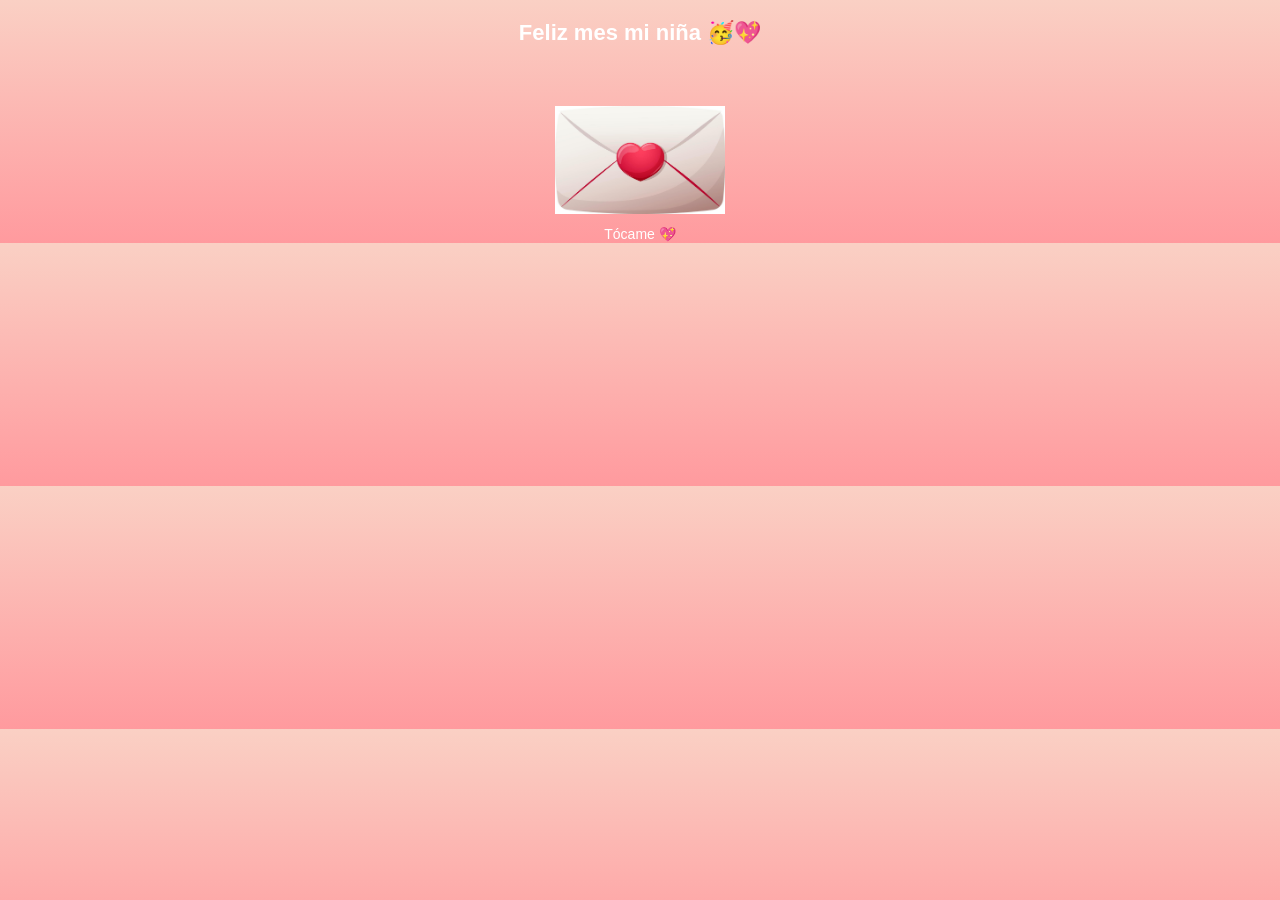
==== index.html @ befe0d63 "Rename Love.html to index.html" ====
<!DOCTYPE html>
<html lang="es">
<head>
<meta charset="UTF-8">

<meta name="viewport" content="width=device-width, initial-scale=1.0">

<title>Zoe 💖</title>
<link rel="stylesheet" href="styles.css">
</head>
<body>

<h1>Feliz mes mi niña 🥳💖</h1>

<div class="contenedor">

    <div class="carta-wrapper" onclick="abrirCarta()">
        <img src="carta.jpg" class="carta">
        <div class="tap">Tócame 💖</div>
    </div>

</div>

<div class="hoja" id="hoja" ontouchstart="startTouch(event)" ontouchmove="moveTouch(event)">

    <div class="fondo-cielo"></div>

    <div class="corazones-hoja">
        <span>💖</span><span>💖</span><span>💖</span><span>💖</span><span>💖</span>
        <span>💖</span><span>💖</span><span>💖</span><span>💖</span><span>💖</span>
        <span>💖</span><span>💖</span>
    </div>

    <div class="hoja-contenido">

        <div class="titulo-hoja">
            💖 Un mes contigo 💖
        </div>

        <div class="contenido">
            <p>
            Hoy es un dia especial, celebramos un mes siendo novios y quiero agradecerte por estar conmigo estos dias, por aguantarme mis berrinches, mis celos, por siempre estar para mi, no dejarme solo, entenderme y explicarme cuando sobre pienso, eres la meor novia, la mas linda, bonita, bella, wapa, preciosa, hermosa, interesante, divertida, maravillosa, asombrosa, unica, especial y perfecta de todo el mundoooo, me encantas demasiado, me gustas un monton, estas en mi mente 24/7 no paro de pensar en ti, ojala nunca te vayas de mi vida, estemos hasta q nuestras almas desaparezcan, pq te juro q mi amor por ti jamas acabara, mi amor por ti aumenta cada segundo mas y nada ni nadie hara q eso cambie, siempre estare para ti ayudandote, apoyandote, entendiendote, escuchandote y cuidandote, se q nuestro amor sera bonito y durara no solo un mes ni 2 si no años, viviremos juntos, nos casaremos y tendremos una niña hermosa como tu.  

            Y también quiero que sepas que cada momento contigo es único, que cada risa, cada mirada y cada palabra tuya se quedan guardadas en mi corazón como los recuerdos más bonitos de mi vida. 💖
            </p>
        </div>

    </div>

</div>

<script>
let startY = 0;

function abrirCarta(){
    document.getElementById("hoja").classList.add("mostrar");

    if (navigator.vibrate) {
        navigator.vibrate(100);
    }
}

function startTouch(e){
    startY = e.touches[0].clientY;
}

function moveTouch(e){
    let endY = e.touches[0].clientY;

    if (startY - endY < -80) {
        document.getElementById("hoja").classList.remove("mostrar");
    }
}
</script>

</body>
</html>
---- styles.css ----
body {
    margin: 0;
    font-family: Arial, sans-serif;
    background: linear-gradient(to top, #ff9a9e, #fad0c4);
    text-align: center;
    overflow-x: hidden;
}

h1 {
    color: white;
    margin-top: 20px;
    font-size: 22px;
}

.contenedor {
    margin-top: 60px;
}

.carta-wrapper {
    display: inline-block;
    animation: flotar 3s infinite ease-in-out;
}

.carta {
    width: 170px;
    transition: transform 0.3s;
}

.carta-wrapper:active .carta {
    transform: scale(1.08);
}

.tap {
    color: white;
    font-size: 14px;
    margin-top: 8px;
}

.hoja {
    position: fixed;
    inset: 0;
    display: none;
    justify-content: center;
    align-items: center;
    overflow: hidden;

    animation: aparecer 0.4s ease;
}

.hoja.mostrar {
    display: flex;
}

.fondo-cielo {
    position: absolute;
    inset: 0;
    background: url("cielo.png") center/cover no-repeat;
    z-index: 0;
}

.corazones-hoja {
    position: absolute;
    inset: 0;
    pointer-events: none;
    z-index: 1;
}

.corazones-hoja span {
    position: absolute;
    font-size: 22px;
    opacity: 0;
    animation: subir 6s infinite;
}

.corazones-hoja span:nth-child(1) { left: 5%; animation-delay: 0s; }
.corazones-hoja span:nth-child(2) { left: 15%; animation-delay: 1s; }
.corazones-hoja span:nth-child(3) { left: 25%; animation-delay: 2s; }
.corazones-hoja span:nth-child(4) { left: 35%; animation-delay: 0.5s; }
.corazones-hoja span:nth-child(5) { left: 45%; animation-delay: 1.5s; }
.corazones-hoja span:nth-child(6) { left: 55%; animation-delay: 2.5s; }
.corazones-hoja span:nth-child(7) { left: 65%; animation-delay: 1.2s; }
.corazones-hoja span:nth-child(8) { left: 75%; animation-delay: 2.2s; }
.corazones-hoja span:nth-child(9) { left: 85%; animation-delay: 0.8s; }
.corazones-hoja span:nth-child(10) { left: 95%; animation-delay: 1.8s; }
.corazones-hoja span:nth-child(11) { left: 50%; animation-delay: 3s; }
.corazones-hoja span:nth-child(12) { left: 20%; animation-delay: 3.5s; }

.hoja-contenido {
    position: relative;
    z-index: 2;
    display: flex;
    flex-direction: column;
    align-items: center;
}

.titulo-hoja {
    font-size: 20px;
    color: white;
    margin-bottom: 10px;
    text-shadow: 0 0 10px rgba(0,0,0,0.6);
}

.contenido {
    background: rgba(255,255,255,0.92);
    width: 88%;
    max-width: 700px;
    max-height: 80vh;
    overflow-y: auto;
    padding: 20px;
    border-radius: 15px;

    font-size: 15px;
    line-height: 1.6;
    text-align: justify;
}

@keyframes subir {
    0% {bottom: -10%; opacity: 0; transform: scale(0.8);}
    30% {opacity: 1;}
    100% {bottom: 110%; opacity: 0; transform: scale(1.2);}
}

@keyframes aparecer {
    from {opacity: 0; transform: scale(0.95);}
    to {opacity: 1; transform: scale(1);}
}

@keyframes flotar {
    0%,100% {transform: translateY(0);}
    50% {transform: translateY(-10px);}
}

@media (max-width: 768px) {
    .carta {
        width: 140px;
    }

    h1 {
        font-size: 18px;
    }

    .contenido {
        font-size: 14px;
        max-height: 75vh;
    }

    .titulo-hoja {
        font-size: 18px;
    }
}
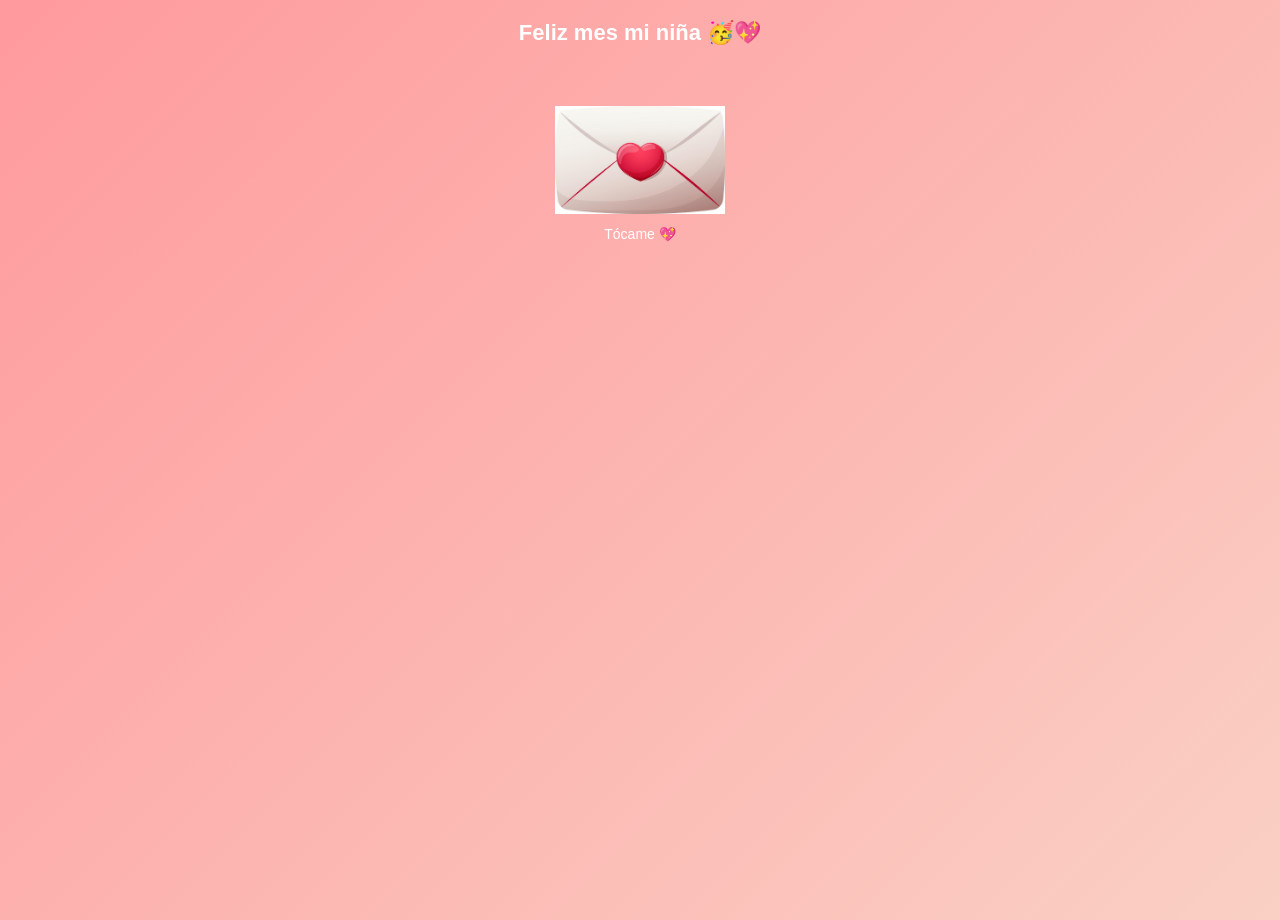
==== commit 19cd334c: "Update index.html" ====
--- a/index.html
+++ b/index.html
@@ -2,34 +2,29 @@
 <html lang="es">
 <head>
 <meta charset="UTF-8">
-
 <meta name="viewport" content="width=device-width, initial-scale=1.0">
-
 <title>Zoe 💖</title>
 <link rel="stylesheet" href="styles.css">
 </head>
+
 <body>
 
 <h1>Feliz mes mi niña 🥳💖</h1>
 
 <div class="contenedor">
-
     <div class="carta-wrapper" onclick="abrirCarta()">
-        <img src="carta.jpg" class="carta">
+        <img src="carta.jpg" class="carta" alt="carta">
         <div class="tap">Tócame 💖</div>
     </div>
-
 </div>
 
-<div class="hoja" id="hoja" ontouchstart="startTouch(event)" ontouchmove="moveTouch(event)">
+<!-- HOJA -->
+<div class="hoja" id="hoja">
 
     <div class="fondo-cielo"></div>
 
-    <div class="corazones-hoja">
-        <span>💖</span><span>💖</span><span>💖</span><span>💖</span><span>💖</span>
-        <span>💖</span><span>💖</span><span>💖</span><span>💖</span><span>💖</span>
-        <span>💖</span><span>💖</span>
-    </div>
+    <!-- corazones -->
+    <div class="corazones-hoja" id="corazones"></div>
 
     <div class="hoja-contenido">
 
@@ -39,9 +34,8 @@
 
         <div class="contenido">
             <p>
-            Hoy es un dia especial, celebramos un mes siendo novios y quiero agradecerte por estar conmigo estos dias, por aguantarme mis berrinches, mis celos, por siempre estar para mi, no dejarme solo, entenderme y explicarme cuando sobre pienso, eres la meor novia, la mas linda, bonita, bella, wapa, preciosa, hermosa, interesante, divertida, maravillosa, asombrosa, unica, especial y perfecta de todo el mundoooo, me encantas demasiado, me gustas un monton, estas en mi mente 24/7 no paro de pensar en ti, ojala nunca te vayas de mi vida, estemos hasta q nuestras almas desaparezcan, pq te juro q mi amor por ti jamas acabara, mi amor por ti aumenta cada segundo mas y nada ni nadie hara q eso cambie, siempre estare para ti ayudandote, apoyandote, entendiendote, escuchandote y cuidandote, se q nuestro amor sera bonito y durara no solo un mes ni 2 si no años, viviremos juntos, nos casaremos y tendremos una niña hermosa como tu.  
-
-            Y también quiero que sepas que cada momento contigo es único, que cada risa, cada mirada y cada palabra tuya se quedan guardadas en mi corazón como los recuerdos más bonitos de mi vida. 💖
+            Hoy es un día especial, celebramos un mes siendo novios...
+            💖
             </p>
         </div>
 
@@ -50,26 +44,26 @@
 </div>
 
 <script>
-let startY = 0;
-
 function abrirCarta(){
     document.getElementById("hoja").classList.add("mostrar");
 
     if (navigator.vibrate) {
-        navigator.vibrate(100);
+        navigator.vibrate(50);
     }
 }
 
-function startTouch(e){
-    startY = e.touches[0].clientY;
-}
+/* generar corazones */
+const contenedor = document.getElementById("corazones");
 
-function moveTouch(e){
-    let endY = e.touches[0].clientY;
+for (let i = 0; i < 20; i++) {
+    let span = document.createElement("span");
+    span.innerHTML = "💖";
 
-    if (startY - endY < -80) {
-        document.getElementById("hoja").classList.remove("mostrar");
-    }
+    span.style.left = Math.random() * 100 + "%";
+    span.style.animationDelay = Math.random() * 5 + "s";
+    span.style.fontSize = (16 + Math.random() * 20) + "px";
+
+    contenedor.appendChild(span);
 }
 </script>
 
--- a/styles.css
+++ b/styles.css
@@ -1,33 +1,42 @@
+/* 🔥 FIX GLOBAL */
+* {
+    box-sizing: border-box;
+}
+
+/* BODY (ARREGLADO) */
 body {
     margin: 0;
     font-family: Arial, sans-serif;
-    background: linear-gradient(to top, #ff9a9e, #fad0c4);
+
+    /* fondo estable sin glitches */
+    background: linear-gradient(135deg, #ff9a9e, #fad0c4);
+
     text-align: center;
     overflow-x: hidden;
+
+    min-height: 100vh;
 }
 
+/* título */
 h1 {
     color: white;
     margin-top: 20px;
     font-size: 22px;
 }
 
+/* contenedor carta */
 .contenedor {
     margin-top: 60px;
 }
 
 .carta-wrapper {
     display: inline-block;
+    cursor: pointer;
     animation: flotar 3s infinite ease-in-out;
 }
 
 .carta {
     width: 170px;
-    transition: transform 0.3s;
-}
-
-.carta-wrapper:active .carta {
-    transform: scale(1.08);
 }
 
 .tap {
@@ -36,6 +45,7 @@
     margin-top: 8px;
 }
 
+/* HOJA */
 .hoja {
     position: fixed;
     inset: 0;
@@ -43,14 +53,14 @@
     justify-content: center;
     align-items: center;
     overflow: hidden;
-
-    animation: aparecer 0.4s ease;
+    background: transparent;
 }
 
 .hoja.mostrar {
     display: flex;
 }
 
+/* fondo dentro de hoja */
 .fondo-cielo {
     position: absolute;
     inset: 0;
@@ -58,6 +68,7 @@
     z-index: 0;
 }
 
+/* corazones */
 .corazones-hoja {
     position: absolute;
     inset: 0;
@@ -72,19 +83,7 @@
     animation: subir 6s infinite;
 }
 
-.corazones-hoja span:nth-child(1) { left: 5%; animation-delay: 0s; }
-.corazones-hoja span:nth-child(2) { left: 15%; animation-delay: 1s; }
-.corazones-hoja span:nth-child(3) { left: 25%; animation-delay: 2s; }
-.corazones-hoja span:nth-child(4) { left: 35%; animation-delay: 0.5s; }
-.corazones-hoja span:nth-child(5) { left: 45%; animation-delay: 1.5s; }
-.corazones-hoja span:nth-child(6) { left: 55%; animation-delay: 2.5s; }
-.corazones-hoja span:nth-child(7) { left: 65%; animation-delay: 1.2s; }
-.corazones-hoja span:nth-child(8) { left: 75%; animation-delay: 2.2s; }
-.corazones-hoja span:nth-child(9) { left: 85%; animation-delay: 0.8s; }
-.corazones-hoja span:nth-child(10) { left: 95%; animation-delay: 1.8s; }
-.corazones-hoja span:nth-child(11) { left: 50%; animation-delay: 3s; }
-.corazones-hoja span:nth-child(12) { left: 20%; animation-delay: 3.5s; }
-
+/* contenedor */
 .hoja-contenido {
     position: relative;
     z-index: 2;
@@ -93,6 +92,7 @@
     align-items: center;
 }
 
+/* título */
 .titulo-hoja {
     font-size: 20px;
     color: white;
@@ -100,6 +100,7 @@
     text-shadow: 0 0 10px rgba(0,0,0,0.6);
 }
 
+/* texto */
 .contenido {
     background: rgba(255,255,255,0.92);
     width: 88%;
@@ -114,22 +115,19 @@
     text-align: justify;
 }
 
-@keyframes subir {
-    0% {bottom: -10%; opacity: 0; transform: scale(0.8);}
-    30% {opacity: 1;}
-    100% {bottom: 110%; opacity: 0; transform: scale(1.2);}
-}
-
-@keyframes aparecer {
-    from {opacity: 0; transform: scale(0.95);}
-    to {opacity: 1; transform: scale(1);}
-}
-
+/* animaciones */
 @keyframes flotar {
     0%,100% {transform: translateY(0);}
     50% {transform: translateY(-10px);}
 }
 
+@keyframes subir {
+    0% {bottom: -10%; opacity: 0;}
+    30% {opacity: 1;}
+    100% {bottom: 110%; opacity: 0;}
+}
+
+/* 📱 móvil */
 @media (max-width: 768px) {
     .carta {
         width: 140px;
@@ -147,4 +145,4 @@
     .titulo-hoja {
         font-size: 18px;
     }
-}+}
